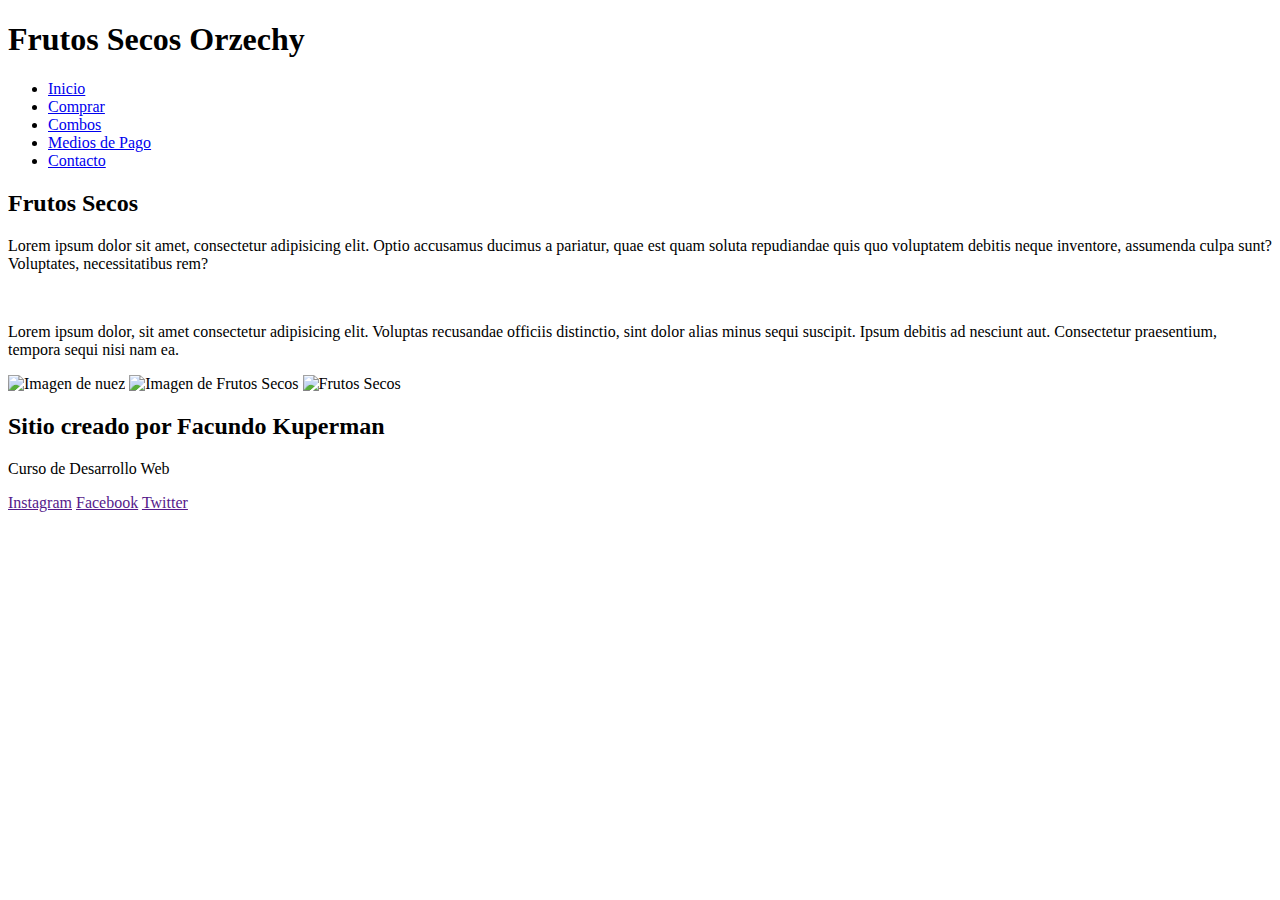
==== index.html @ 80331491 "Creamos Index" ====
<!DOCTYPE html>
<html lang="es">
<head>
    <meta charset="UTF-8">
    <meta http-equiv="X-UA-Compatible" content="IE=edge">
    <meta name="viewport" content="width=device-width, initial-scale=1.0">
    <title>Kuperman -- Primera entrega</title>
    <link rel="stylesheet" href="css/estilo.css">
   </head>

<body>
    <header>
        <h1>Frutos Secos Orzechy</h1>
        <nav>
            <ul>
              <li class="mainMenu"><a href="index.html">Inicio</a></li>
              <li class="mainMenu"><a href="paginas/comprar.html">Comprar</a></li>
              <li class="mainMenu"><a href="paginas/combos.html">Combos</a></li>
              <li class="mainMenu"><a href="paginas/mediosdepago.html">Medios de Pago</a></li>
              <li class="mainMenu"><a href="paginas/contacto.html">Contacto</a></li>
            </ul>
        </nav>

    </header>
    
    <main>
        <h2>Frutos Secos</h2>
        
        <p class="parrafo">Lorem ipsum dolor sit amet, consectetur adipisicing elit. Optio accusamus ducimus a pariatur, quae est quam soluta repudiandae quis quo voluptatem debitis neque inventore, assumenda culpa sunt? Voluptates, necessitatibus rem?</p>
        <br>
        <p class="parrafo">Lorem ipsum dolor, sit amet consectetur adipisicing elit. Voluptas recusandae officiis distinctio, sint dolor alias minus sequi suscipit. Ipsum debitis ad nesciunt aut. Consectetur praesentium, tempora sequi nisi nam ea.</p>

        <img class="img1" src="img/Nueces.jpg" alt="Imagen de nuez">
        <img class="img2" src="img/Frutos.jpg" alt="Imagen de Frutos Secos">
        <img class="img3" src="img/Frutos secos.jpeg" alt="Frutos Secos">

    </main>

    <footer>
        <h2>Sitio creado por Facundo Kuperman</h2>
        <p>Curso de Desarrollo Web</p>
        <a href="">Instagram</a>
        <a href="">Facebook</a>
        <a href="">Twitter</a>
    </footer>
    

</body>
</html>
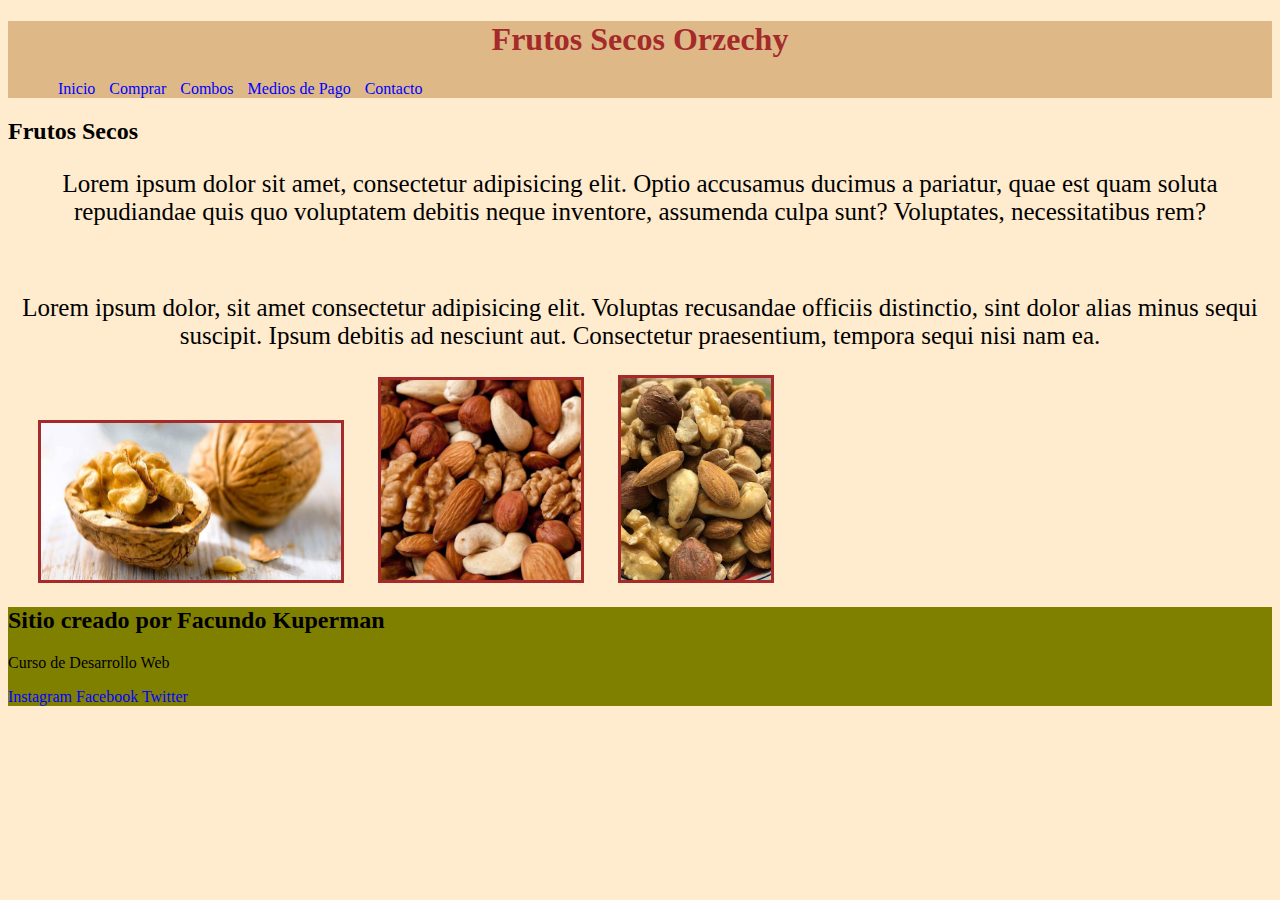
==== commit 7ba3e411: "Colocamos las imagenes" ====
--- a/index.html
+++ b/index.html
@@ -4,7 +4,7 @@
     <meta charset="UTF-8">
     <meta http-equiv="X-UA-Compatible" content="IE=edge">
     <meta name="viewport" content="width=device-width, initial-scale=1.0">
-    <title>Kuperman -- Primera entrega</title>
+    <title>Kuperman -- Segunda entrega</title>
     <link rel="stylesheet" href="css/estilo.css">
    </head>
 
--- a/css/estilo.css
+++ b/css/estilo.css
@@ -0,0 +1,78 @@
+a {
+    text-decoration: none;
+    color: blue;
+}
+
+body {
+    background-color: blanchedalmond;
+}
+
+h1 {
+    text-align: center;
+    color: brown;
+}
+
+.gracias {
+    text-align: center;
+    text-decoration: underline;
+    color: blue;
+}
+
+header {
+    background-color: burlywood;
+}
+
+.mainMenu {
+    list-style-type: none;
+    display: inline;
+    margin-left: 10px;
+}
+
+.parrafo {
+    text-align: center;
+    font-size: 25px;
+}
+
+.img1 {
+    width: 300px;
+    border: brown 3px solid;
+    margin-left: 30px;
+}
+.img2 {
+    width: 200px;
+    border: brown 3px solid;
+    margin-left: 30px;
+}
+
+.img3 {
+    width: 150px;
+    border: brown 3px solid;
+    margin-left: 30px;
+}
+
+.medioPago {
+    list-style-type: circle;
+    margin-left: 10px;
+}
+
+.areaTexto {
+    background-color: aquamarine;
+}
+
+.envio {
+    text-align: center;
+    text-decoration: double;
+    text-decoration: underline;
+}
+
+label {
+    margin-left: 10px;
+}
+
+.combos {
+    list-style-type: square;
+}
+
+footer {
+    background-color: olive;
+}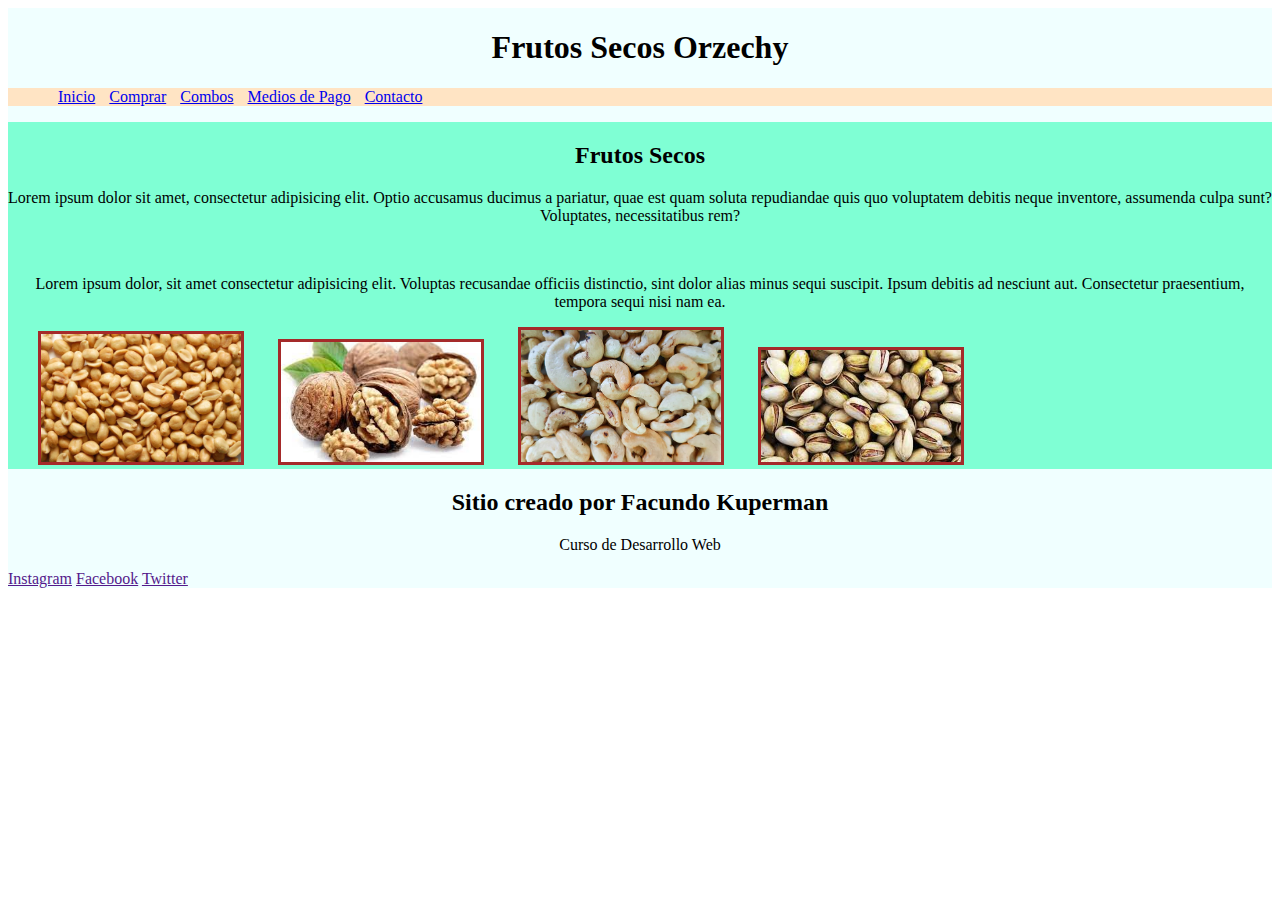
==== commit 7c31e594: "A punto de aplicar Responsive" ====
--- a/index.html
+++ b/index.html
@@ -8,7 +8,7 @@
     <link rel="stylesheet" href="css/estilo.css">
    </head>
 
-<body>
+<body class="contenedor">
     <header>
         <h1>Frutos Secos Orzechy</h1>
         <nav>
@@ -30,11 +30,18 @@
         <br>
         <p class="parrafo">Lorem ipsum dolor, sit amet consectetur adipisicing elit. Voluptas recusandae officiis distinctio, sint dolor alias minus sequi suscipit. Ipsum debitis ad nesciunt aut. Consectetur praesentium, tempora sequi nisi nam ea.</p>
 
-        <img class="img1" src="img/Nueces.jpg" alt="Imagen de nuez">
-        <img class="img2" src="img/Frutos.jpg" alt="Imagen de Frutos Secos">
-        <img class="img3" src="img/Frutos secos.jpeg" alt="Frutos Secos">
+        <div class="gridPadre">
+
+        <img class="mani" src="img/Mani.jpg" alt="Imagen de Mani"> 
+        <img class="nuez" src="img/nueces.jfif" alt="Imagen de Nuez">
+        <img class="caju" src="img/CajuNatural.jpg" alt="Imagen Castaña de Caju">
+        <img class="pistachos" src="img/pistachos.jfif" alt="Imagen de Pistachos">
+
+        </div>
 
     </main>
+
+ 
 
     <footer>
         <h2>Sitio creado por Facundo Kuperman</h2>
--- a/css/estilo.css
+++ b/css/estilo.css
@@ -1,78 +1,78 @@
-a {
-    text-decoration: none;
-    color: blue;
+/*HEADER*/
+.contenedor {
+    display: grid;
+    grid-template-areas: 
+    "encabezado encabezado encabezado encabezado"
+    "main main main main"
+    "img img img img"
+    "footer footer footer footer";    
 }
-
-body {
-    background-color: blanchedalmond;
-}
-
-h1 {
-    text-align: center;
-    color: brown;
-}
-
-.gracias {
-    text-align: center;
-    text-decoration: underline;
-    color: blue;
-}
-
-header {
-    background-color: burlywood;
-}
-
-.mainMenu {
+.mainMenu{
     list-style-type: none;
     display: inline;
     margin-left: 10px;
 }
 
-.parrafo {
-    text-align: center;
-    font-size: 25px;
+header {
+background-color: azure;
+grid-area: encabezado;
 }
 
-.img1 {
-    width: 300px;
-    border: brown 3px solid;
-    margin-left: 30px;
+h1 {
+    text-align: center;
 }
-.img2 {
+
+h2 {
+    text-align: center;
+}
+
+p {
+    text-align: center;
+}
+
+nav {
+    background-color: bisque;
+    grid-area: nav;
+}
+
+main {
+    background-color: aquamarine;
+    grid-area: main;
+}
+
+img {
+    grid-area: img;
+}
+
+footer {
+    background-color: azure;
+    grid-area: footer;
+}
+
+/*Imagenes*/
+
+.mani {
     width: 200px;
     border: brown 3px solid;
     margin-left: 30px;
 }
 
-.img3 {
-    width: 150px;
+.nuez {
+    width: 200px;
     border: brown 3px solid;
     margin-left: 30px;
 }
 
-.medioPago {
-    list-style-type: circle;
-    margin-left: 10px;
+.caju {
+    width: 200px;
+    border: brown 3px solid;
+    margin-left: 30px;
 }
 
-.areaTexto {
-    background-color: aquamarine;
+.pistachos {
+    width: 200px;
+    border: brown 3px solid;
+    margin-left: 30px;
 }
 
-.envio {
-    text-align: center;
-    text-decoration: double;
-    text-decoration: underline;
-}
-
-label {
-    margin-left: 10px;
-}
-
-.combos {
-    list-style-type: square;
-}
-
-footer {
-    background-color: olive;
-}+@media ()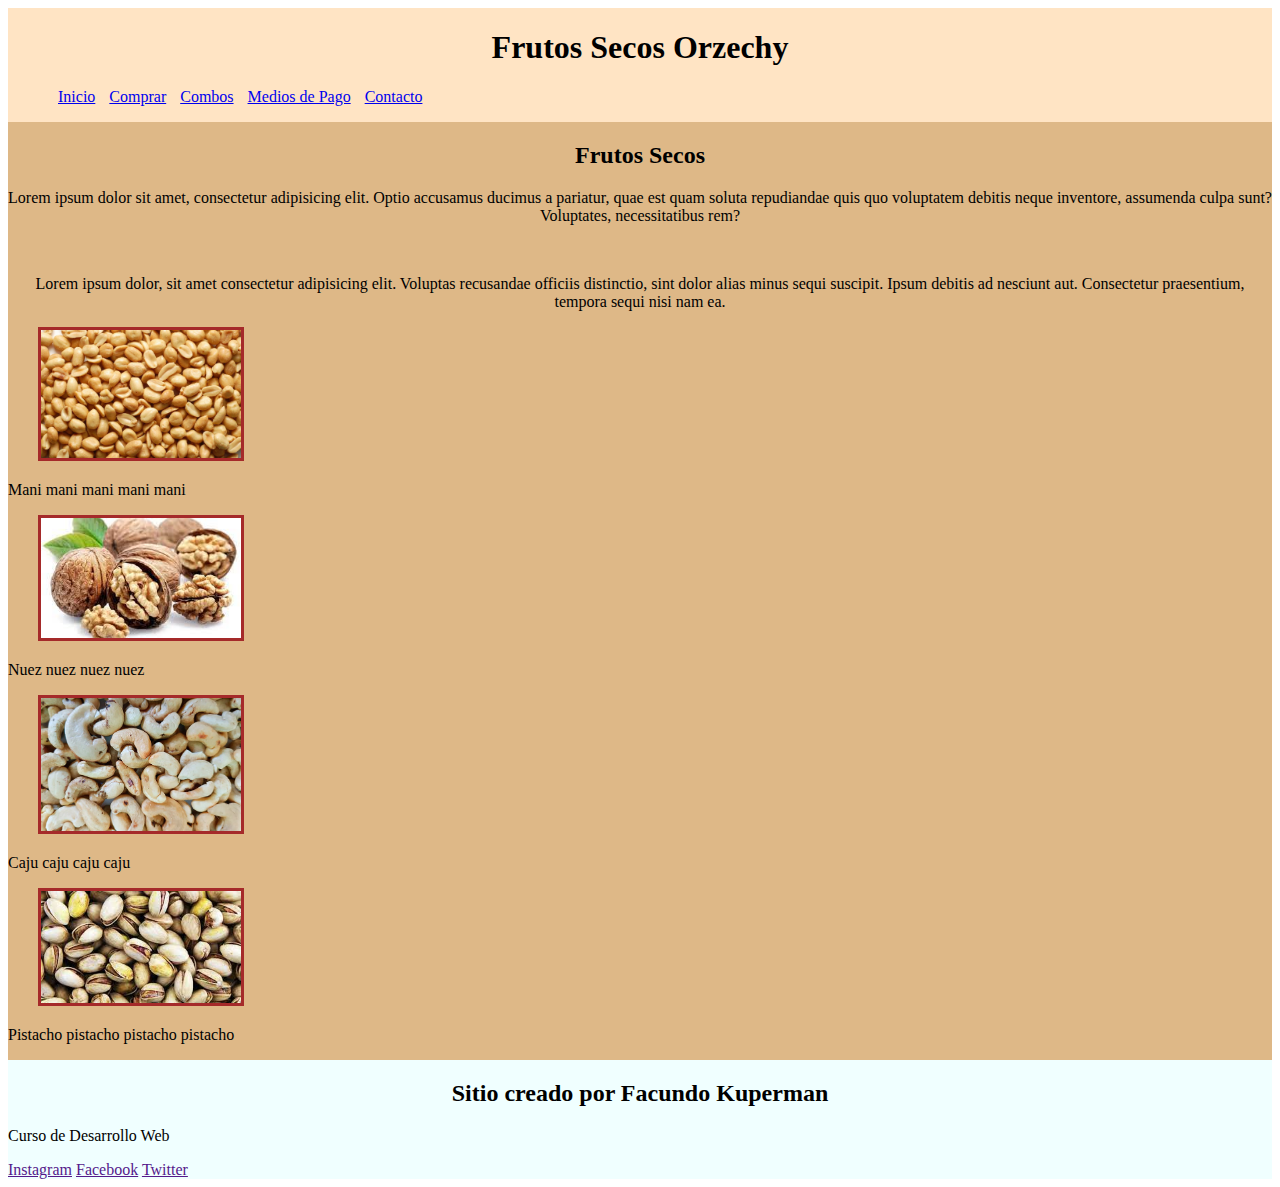
==== commit a58f10ee: "Acomodamos el Index con CSS" ====
--- a/index.html
+++ b/index.html
@@ -30,12 +30,24 @@
         <br>
         <p class="parrafo">Lorem ipsum dolor, sit amet consectetur adipisicing elit. Voluptas recusandae officiis distinctio, sint dolor alias minus sequi suscipit. Ipsum debitis ad nesciunt aut. Consectetur praesentium, tempora sequi nisi nam ea.</p>
 
-        <div class="gridPadre">
+        <div>
 
-        <img class="mani" src="img/Mani.jpg" alt="Imagen de Mani"> 
+        <div>
+            <img class="mani" src="img/Mani.jpg" alt="Imagen de Mani"> 
+            <p class="infoFoto">Mani mani mani mani mani</p>
+        </div>
+        <div>
         <img class="nuez" src="img/nueces.jfif" alt="Imagen de Nuez">
+            <p class="infoFoto">Nuez nuez nuez nuez</p>
+        </div>
+        <div>
         <img class="caju" src="img/CajuNatural.jpg" alt="Imagen Castaña de Caju">
+        <p class="infoFoto">Caju caju caju caju</p>
+        </div>
+        <div>
         <img class="pistachos" src="img/pistachos.jfif" alt="Imagen de Pistachos">
+        <p class="infoFoto">Pistacho pistacho pistacho pistacho</p>
+        </div>
 
         </div>
 
--- a/css/estilo.css
+++ b/css/estilo.css
@@ -14,7 +14,7 @@
 }
 
 header {
-background-color: azure;
+background-color: bisque;
 grid-area: encabezado;
 }
 
@@ -26,7 +26,7 @@
     text-align: center;
 }
 
-p {
+.parrafo {
     text-align: center;
 }
 
@@ -36,7 +36,7 @@
 }
 
 main {
-    background-color: aquamarine;
+    background-color: burlywood;
     grid-area: main;
 }
 
@@ -75,4 +75,12 @@
     margin-left: 30px;
 }
 
-@media ()+@media (min-width:1024px) {
+    .gridContenedor {
+        grid-template-areas: 
+        "encabezado encabezado encabezado encabezado"
+        "main main main main"
+        "img img img img"
+        "footer footer footer footer";
+    }
+}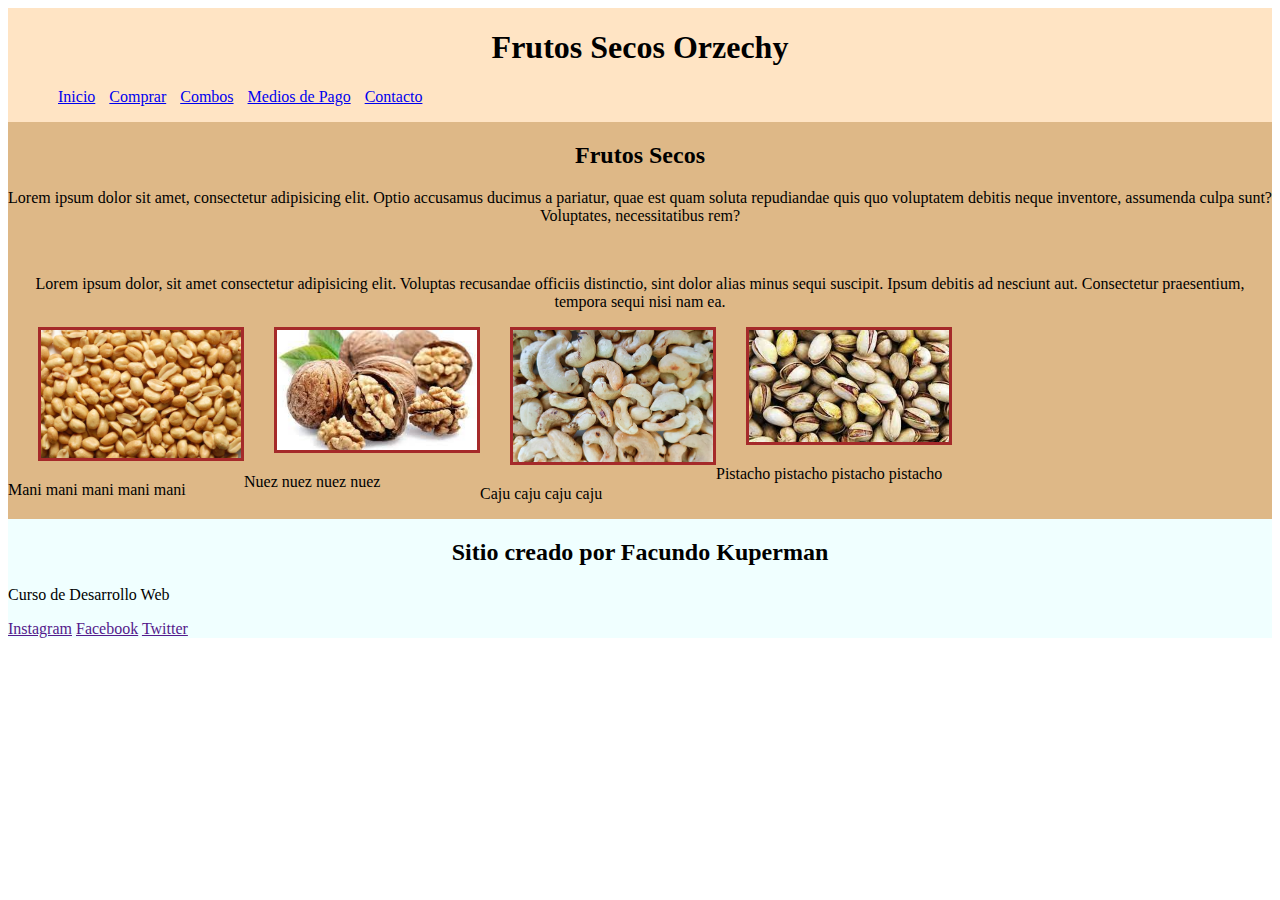
==== commit 615dde37: "aplicamos Flex para acomodar las cajas" ====
--- a/index.html
+++ b/index.html
@@ -32,6 +32,7 @@
 
         <div>
 
+            <section>
         <div>
             <img class="mani" src="img/Mani.jpg" alt="Imagen de Mani"> 
             <p class="infoFoto">Mani mani mani mani mani</p>
@@ -48,6 +49,8 @@
         <img class="pistachos" src="img/pistachos.jfif" alt="Imagen de Pistachos">
         <p class="infoFoto">Pistacho pistacho pistacho pistacho</p>
         </div>
+
+        </section>
 
         </div>
 
--- a/css/estilo.css
+++ b/css/estilo.css
@@ -5,8 +5,13 @@
     "encabezado encabezado encabezado encabezado"
     "main main main main"
     "img img img img"
-    "footer footer footer footer";    
+    "footer footer footer footer";   
 }
+
+section {
+    display: flex;
+}
+
 .mainMenu{
     list-style-type: none;
     display: inline;
@@ -75,7 +80,17 @@
     margin-left: 30px;
 }
 
-@media (min-width:1024px) {
+@media (max-width:600px) {
+    .gridContenedor {
+        grid-template-areas: 
+        "encabezado encabezado"
+        "main main"
+        "img img"
+        "footer footer";
+    }
+}
+
+@media (min-width:601px) and (max-width: 900px) {
     .gridContenedor {
         grid-template-areas: 
         "encabezado encabezado encabezado encabezado"
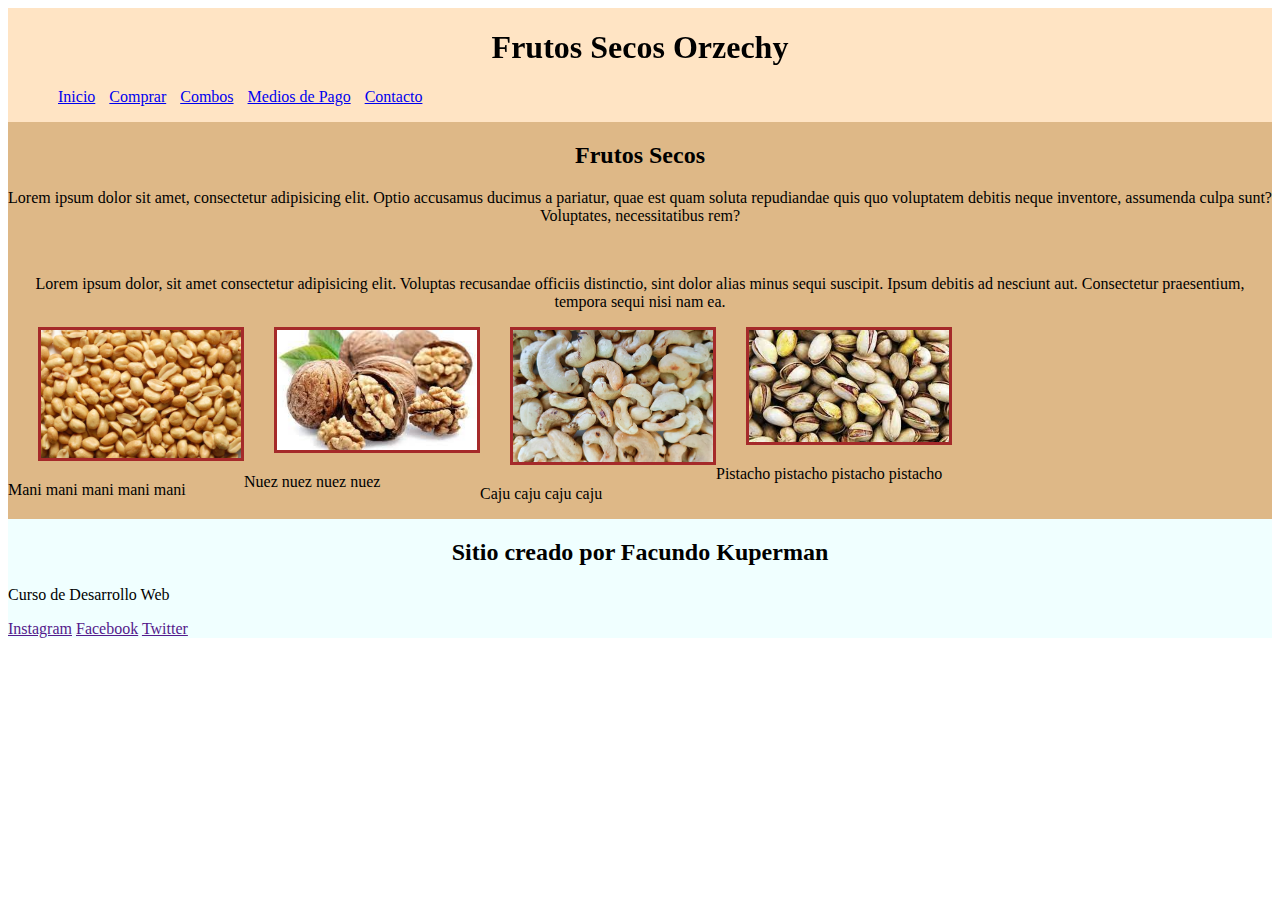
==== commit f11c0222: "Finalizamos la segunda entrega" ====
--- a/index.html
+++ b/index.html
@@ -6,14 +6,16 @@
     <meta name="viewport" content="width=device-width, initial-scale=1.0">
     <title>Kuperman -- Segunda entrega</title>
     <link rel="stylesheet" href="css/estilo.css">
+    <link href="https://unpkg.com/aos@2.3.1/dist/aos.css" rel="stylesheet">
+
    </head>
 
 <body class="contenedor">
     <header>
-        <h1>Frutos Secos Orzechy</h1>
+        <h1 <div data-aos="zoom-in-up"></div>Frutos Secos Orzechy</h1>
         <nav>
             <ul>
-              <li class="mainMenu"><a href="index.html">Inicio</a></li>
+              <li class="mainMenu"><a href="index.html"> Inicio</a></li>
               <li class="mainMenu"><a href="paginas/comprar.html">Comprar</a></li>
               <li class="mainMenu"><a href="paginas/combos.html">Combos</a></li>
               <li class="mainMenu"><a href="paginas/mediosdepago.html">Medios de Pago</a></li>
@@ -32,7 +34,7 @@
 
         <div>
 
-            <section>
+            <section> 
         <div>
             <img class="mani" src="img/Mani.jpg" alt="Imagen de Mani"> 
             <p class="infoFoto">Mani mani mani mani mani</p>
@@ -66,6 +68,9 @@
         <a href="">Twitter</a>
     </footer>
     
-
+    <script src="https://unpkg.com/aos@2.3.1/dist/aos.js"></script>
+    <script>
+        AOS.init();
+    </script>
 </body>
 </html>
--- a/css/estilo.css
+++ b/css/estilo.css
@@ -62,10 +62,20 @@
     margin-left: 30px;
 }
 
+.mani:hover {
+    width: 210px;
+    border: blue 5px solid;
+}
+
 .nuez {
     width: 200px;
     border: brown 3px solid;
     margin-left: 30px;
+}
+
+.nuez:hover {
+    width: 210px;
+    border: blue 5px solid;
 }
 
 .caju {
@@ -74,11 +84,22 @@
     margin-left: 30px;
 }
 
+.caju:hover {
+    width: 210px;
+    border: blue 5px solid;
+}
+
 .pistachos {
     width: 200px;
     border: brown 3px solid;
     margin-left: 30px;
 }
+
+.pistachos:hover {
+    width: 210px;
+    border: blue 5px solid;
+}
+
 
 @media (max-width:600px) {
     .gridContenedor {
